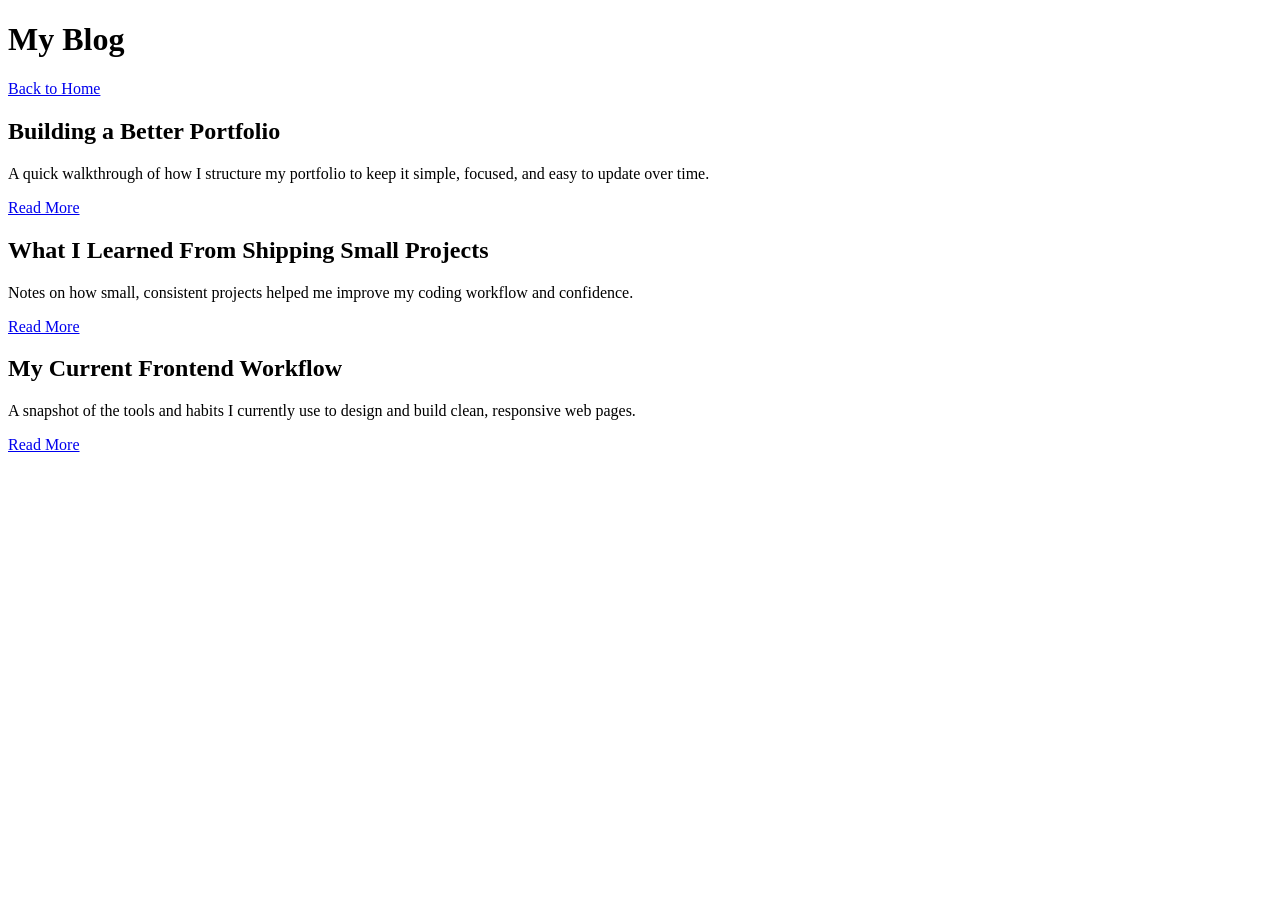
==== blog.html @ 4b957c03 "Add blog page with blog listing and bavigation" ====
<!DOCTYPE html>
<html lang="en">
<head>
	<meta charset="UTF-8">
	<meta name="viewport" content="width=device-width, initial-scale=1.0">
	<title>My Blog</title>
	<link rel="stylesheet" href="style.css">
</head>
<body>
	<header class="page-header">
		<h1>My Blog</h1>
		<nav class="page-nav" aria-label="Blog navigation">
			<a href="index.html">Back to Home</a>
		</nav>
	</header>

	<main>
		<section class="blog-list" aria-label="Blog posts">
			<article class="blog-card">
				<h2>Building a Better Portfolio</h2>
				<p>
					A quick walkthrough of how I structure my portfolio to keep it simple,
					focused, and easy to update over time.
				</p>
				<a class="read-more" href="post.html">Read More</a>
			</article>

			<article class="blog-card">
				<h2>What I Learned From Shipping Small Projects</h2>
				<p>
					Notes on how small, consistent projects helped me improve my coding
					workflow and confidence.
				</p>
				<a class="read-more" href="post.html">Read More</a>
			</article>

			<article class="blog-card">
				<h2>My Current Frontend Workflow</h2>
				<p>
					A snapshot of the tools and habits I currently use to design and build
					clean, responsive web pages.
				</p>
				<a class="read-more" href="post.html">Read More</a>
			</article>
		</section>
	</main>
</body>
</html>
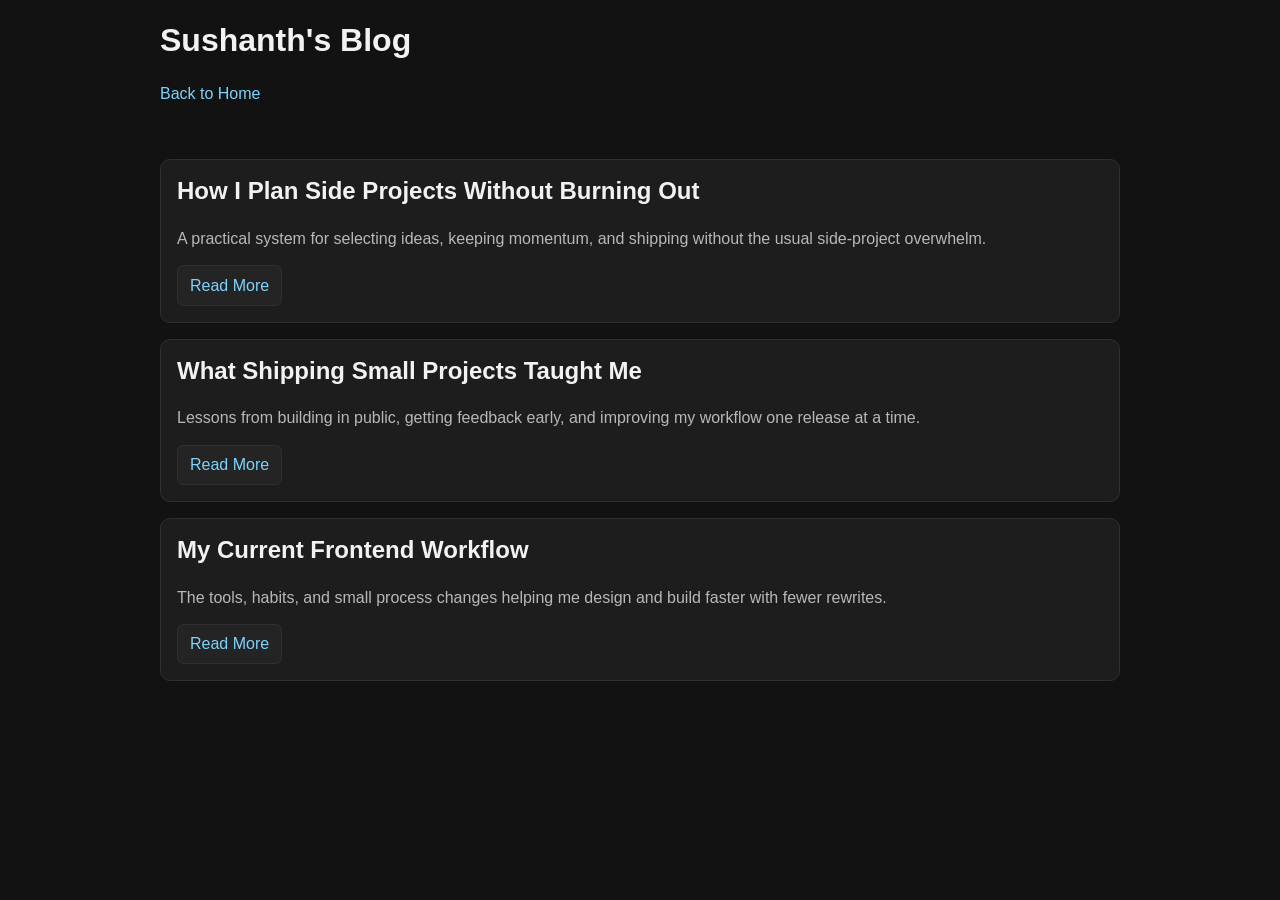
==== commit d777ca4c: "Add virtual-lab project page, project template, and styles; update blog and index structure" ====
--- a/blog.html
+++ b/blog.html
@@ -3,12 +3,12 @@
 <head>
 	<meta charset="UTF-8">
 	<meta name="viewport" content="width=device-width, initial-scale=1.0">
-	<title>My Blog</title>
+	<title>Sushanth's Blog</title>
 	<link rel="stylesheet" href="style.css">
 </head>
 <body>
 	<header class="page-header">
-		<h1>My Blog</h1>
+		<h1>Sushanth's Blog</h1>
 		<nav class="page-nav" aria-label="Blog navigation">
 			<a href="index.html">Back to Home</a>
 		</nav>
@@ -16,33 +16,34 @@
 
 	<main>
 		<section class="blog-list" aria-label="Blog posts">
-			<article class="blog-card">
-				<h2>Building a Better Portfolio</h2>
+			<article class="blog-card" data-reveal>
+				<h2>How I Plan Side Projects Without Burning Out</h2>
 				<p>
-					A quick walkthrough of how I structure my portfolio to keep it simple,
-					focused, and easy to update over time.
+					A practical system for selecting ideas, keeping momentum, and shipping
+					without the usual side-project overwhelm.
 				</p>
 				<a class="read-more" href="post.html">Read More</a>
 			</article>
 
-			<article class="blog-card">
-				<h2>What I Learned From Shipping Small Projects</h2>
+			<article class="blog-card" data-reveal>
+				<h2>What Shipping Small Projects Taught Me</h2>
 				<p>
-					Notes on how small, consistent projects helped me improve my coding
-					workflow and confidence.
+					Lessons from building in public, getting feedback early, and improving
+					my workflow one release at a time.
 				</p>
 				<a class="read-more" href="post.html">Read More</a>
 			</article>
 
-			<article class="blog-card">
+			<article class="blog-card" data-reveal>
 				<h2>My Current Frontend Workflow</h2>
 				<p>
-					A snapshot of the tools and habits I currently use to design and build
-					clean, responsive web pages.
+					The tools, habits, and small process changes helping me design and build
+					faster with fewer rewrites.
 				</p>
 				<a class="read-more" href="post.html">Read More</a>
 			</article>
 		</section>
 	</main>
+	<script src="script.js" defer></script>
 </body>
 </html>
--- a/style.css
+++ b/style.css
@@ -0,0 +1,171 @@
+:root {
+	--bg: #121212;
+	--surface: #1d1d1d;
+	--text: #f2f2f2;
+	--muted: #b8b8b8;
+	--border: #2f2f2f;
+	--accent: #7dd3fc;
+}
+
+* {
+	box-sizing: border-box;
+}
+
+body {
+	margin: 0;
+	font-family: "Segoe UI", Tahoma, Geneva, Verdana, sans-serif;
+	background: var(--bg);
+	color: var(--text);
+	line-height: 1.6;
+}
+
+a {
+	color: var(--accent);
+	text-decoration: none;
+	transition: color 0.2s ease, opacity 0.2s ease;
+}
+
+a:hover,
+a:focus-visible {
+	color: #b5e8ff;
+	opacity: 0.95;
+}
+
+main,
+.site-header,
+.page-header,
+.post-header,
+.post-footer {
+	width: min(960px, 92%);
+	margin: 0 auto;
+}
+
+.site-header,
+.page-header,
+.post-header {
+	padding: 1.25rem 0;
+}
+
+.navbar {
+	display: flex;
+	align-items: center;
+	justify-content: space-between;
+	gap: 1rem;
+}
+
+.logo {
+	font-size: 1.1rem;
+	font-weight: 700;
+	color: var(--text);
+}
+
+.nav-links,
+.contact-links {
+	display: flex;
+	align-items: center;
+	gap: 1rem;
+	list-style: none;
+	margin: 0;
+	padding: 0;
+}
+
+.page-nav {
+	margin-top: 0.5rem;
+}
+
+section {
+	padding: 2.25rem 0;
+}
+
+h1,
+h2,
+h3 {
+	line-height: 1.25;
+	margin-top: 0;
+}
+
+p {
+	margin: 0.75rem 0 0;
+	color: var(--muted);
+}
+
+.project-card,
+.blog-card {
+	background: var(--surface);
+	border: 1px solid var(--border);
+	border-radius: 10px;
+	padding: 1rem;
+	margin-top: 1rem;
+}
+
+.blog-list {
+	padding-top: 1rem;
+}
+
+.read-more,
+.project-card a {
+	display: inline-block;
+	margin-top: 0.85rem;
+	padding: 0.4rem 0.75rem;
+	border: 1px solid var(--border);
+	border-radius: 6px;
+	background: #242424;
+}
+
+.read-more:hover,
+.read-more:focus-visible,
+.project-card a:hover,
+.project-card a:focus-visible {
+	background: #2e2e2e;
+}
+
+.post-meta {
+	margin-top: 0.35rem;
+	color: var(--muted);
+}
+
+.post-content p {
+	margin-top: 1rem;
+}
+
+.post-footer {
+	padding: 1rem 0 2rem;
+}
+
+@media (max-width: 700px) {
+	.navbar {
+		flex-direction: column;
+		align-items: flex-start;
+	}
+
+	.nav-links,
+	.contact-links {
+		flex-wrap: wrap;
+		gap: 0.75rem;
+	}
+
+	section {
+		padding: 1.5rem 0;
+	}
+}
+
+/* Glow effect */
+.glow {
+	box-shadow: 0 0 15px rgba(0, 255, 255, 0.5);
+}
+
+/* Glass effect */
+.glass {
+	background: rgba(255, 255, 255, 0.05);
+	backdrop-filter: blur(10px);
+	border-radius: 12px;
+	border: 1px solid rgba(255, 255, 255, 0.1);
+}
+
+/* Gradient text */
+.gradient-text {
+	background: linear-gradient(90deg, #00f0ff, #a100ff);
+	-webkit-background-clip: text;
+	background-clip: text;
+	-webkit-text-fill-color: transparent;
+}
